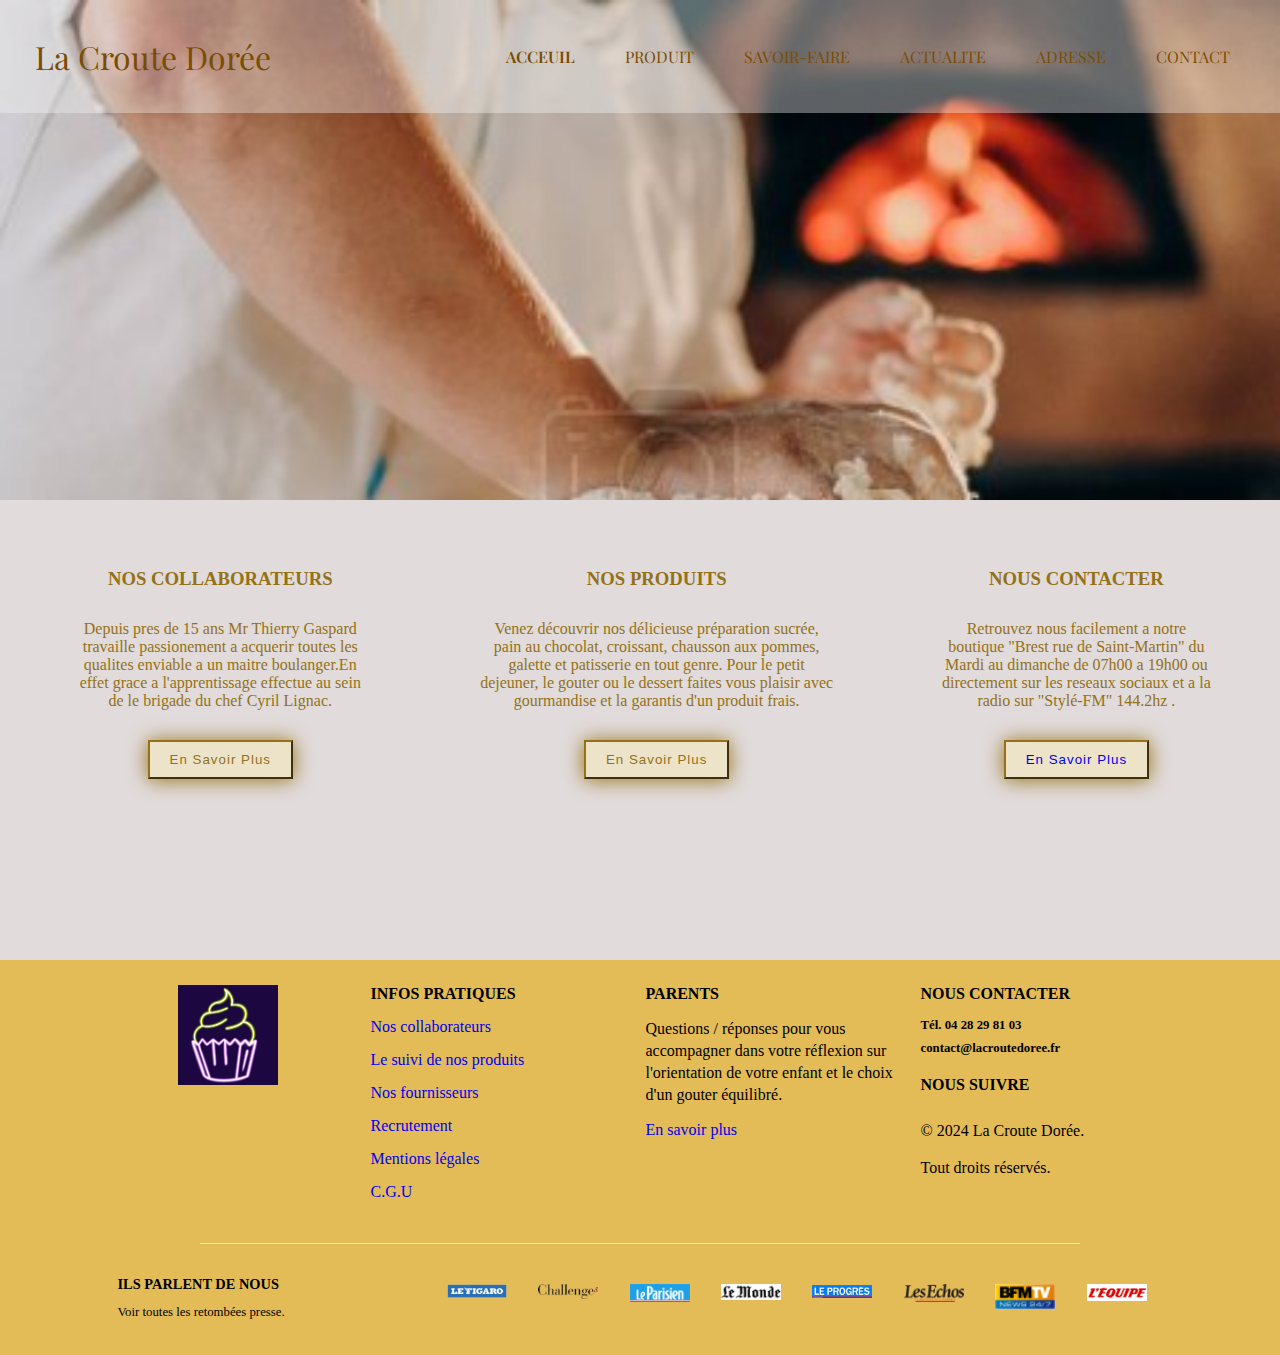
==== index.html @ 4fbc553b "Version1" ====
<!DOCTYPE html>
<html lang="en">
  <head>
    <meta charset="UTF-8" />
    <meta name="viewport" content="width=device-width, initial-scale=1.0" />
    <title>navbar</title>
    <link rel="stylesheet" href="./style.css" />
    <link rel="preconnect" href="https://fonts.googleapis.com" />
    <link rel="preconnect" href="https://fonts.gstatic.com" crossorigin />
    <link
      href="https://fonts.googleapis.com/css2?family=Playfair+Display&display=swap"
      rel="stylesheet"
    />
  </head>
  <!-- HEADER -->
  <body>
    <nav class="navbar">
      <a href="" class="logo"> La Croute Dorée</a>
      <div class="nav-link">
        <ul>
          <li class="active"><a href="">ACCEUIL</a></li>
          <li><a href="./produit.html">PRODUIT</a></li>
          <li><a href="">SAVOIR-FAIRE</a></li>
          <li><a href="">ACTUALITE</a></li>
          <li><a href="">ADRESSE</a></li>
          <li><a href="./contact.html">CONTACT</a></li>
        </ul>
      </div>
      <span class="menu">&#9776;</span>
    </nav>
    <header></header>

    <!-- MIDDLE -->
    <section class="topo-part">
      <div class="topo-container">
        <div class="list-topo-part">
          <div class="part">
            <img src="" alt="" />
            <h3>Nos collaborateurs</h3>
            <p>
              Depuis pres de 15 ans Mr Thierry Gaspard travaille passionement a
              acquerir toutes les qualites enviable a un maitre boulanger.En
              effet grace a l'apprentissage effectue au sein de le brigade du
              chef Cyril Lignac.
            </p>
            <button>En Savoir Plus</button>
          </div>
          <div class="part">
            <img src="" alt="" />
            <h3>Nos Produits</h3>
            <p>
              Venez découvrir nos délicieuse préparation sucrée, pain au
              chocolat, croissant, chausson aux pommes, galette et patisserie en
              tout genre. Pour le petit dejeuner, le gouter ou le dessert faites
              vous plaisir avec gourmandise et la garantis d'un produit frais.
            </p>
            <button>En Savoir Plus</button>
          </div>
          <div class="part">
            <img src="" alt="" />
            <h3>Nous Contacter</h3>
            <p>
              Retrouvez nous facilement a notre boutique "Brest rue de
              Saint-Martin" du Mardi au dimanche de 07h00 a 19h00 ou directement
              sur les reseaux sociaux et a la radio sur "Stylé-FM" 144.2hz .
            </p>
            <button><a href="./contact.html">En Savoir Plus</a></button>
          </div>
        </div>
      </div>
    </section>
    <!-- FOOTER -->

    <footer>
      <section class="contact">
        <div class="contact-container">
          <div class="contact-list">
            <div class="list">
              <div id="contact-img">
                <img src="./asset/logo-neon.jpg" alt="logo-end" />
              </div>
            </div>
            <div class="list">
              <h5>infos pratiques</h5>
              <ul class="infos-p">
                <li><a href="#">Nos collaborateurs</a></li>
                <li><a href="#">Le suivi de nos produits</a></li>
                <li><a href="#">Nos fournisseurs</a></li>
                <li><a href="#">Recrutement</a></li>
                <li><a href="#">Mentions légales</a></li>
                <li><a href="#">C.G.U</a></li>
              </ul>
            </div>
            <div class="list">
              <h5>parents</h5>
              <p>
                Questions / réponses pour vous accompagner dans votre réflexion
                sur l'orientation de votre enfant et le choix d'un gouter
                équilibré.
              </p>
              <a href="#">En savoir plus</a>
            </div>
            <div class="list">
              <h5>nous contacter</h5>
              <h6>Tél. 04 28 29 81 03</h6>
              <h6>contact@lacroutedoree.fr</h6>
              <h5 class="network">nous suivre</h5>
              <div class="footer-logos">
                <i class="fab fa-twitter"></i>
                <i class="fab fa-facebook"></i>
                <i class="fab fa-linkedin"></i>
                <i class="fab fa-instagram"></i>
              </div>
              <p class="copyright">© 2024 La Croute Dorée.</p>
              <p>Tout droits réservés.</p>
            </div>
          </div>
          <div class="contact-medias">
            <div class="medias-text">
              <h3>ils parlent de nous</h3>
              <p>Voir toutes les retombées presse.</p>
            </div>
            <div class="medias-logos">
              <span class="img">
                <img src="./asset/assets/img/figaro.png" alt="le figaro" />
              </span>
              <span class="img">
                <img src="./asset/assets/img/challenges.png" alt="challenges" />
              </span>
              <span class="img">
                <img
                  src="./asset/assets/img/leparisien.png"
                  alt="le parisien"
                />
              </span>
              <span class="img">
                <img src="./asset/assets/img/lemonde.png" alt="le monde" />
              </span>
              <span class="img">
                <img src="./asset/assets/img/progres.png" alt="le progrès" />
              </span>
              <span class="img">
                <img src="./asset/assets/img/echos.png" alt="les echos" />
              </span>
              <span class="img">
                <img src="./asset/assets/img/bfm.png" alt="BFM tv" />
              </span>
              <span class="img">
                <img src="./asset/assets/img/lepoint.png" alt="l'équipe" />
              </span>
              <div class="img"></div>
            </div>
          </div>
        </div>
      </section>
    </footer>
  </body>
  <script src="./index.js"></script>
</html>
---- style.css ----
* {
    margin: 0;
    padding: 0;
    text-decoration: none;
    list-style: none;
  }
  body {
    text-align: center;
  }
  header {
    height: 500px;
    width: 100vw;
    background: url(./asset/petrir.jpg);
    background-size: 100vw;
}
.navbar {
    position: absolute;
    padding: 25px;
    display: flex;
    justify-content: space-between;
    width: 100%;
    box-sizing: border-box;
    align-items: center;
    background: rgba(245, 245, 245, 0.381);
}
.navbar a {
    font-family: 'Playfair Display', serif;
    color: rgb(122, 77, 4);
    
}
.navbar .logo {
    font-size: 2em;
    padding: 10px;
}
.navbar .nav-link ul {
    display: flex;
} 
.navbar .nav-link ul li {
    margin: 0px 25px;
}
.navbar a:hover {
    color: aliceblue;
}
.navbar .nav-link ul li.active a {
    font-weight: 600;
}
.navbar .menu {
   max-width: 80px;
    height: 40px;
    position: absolute;
    right: 50px;
    top: 50px;
    display: none;
}
span {
    color: goldenrod;
    width: 100px;
    cursor: pointer;

}

/* MIDDLE */

.topo-part {
    background: rgb(225, 219, 219);
    padding: 5px 0;
    color: rgb(148, 113, 23);
    min-height: 450px;
}
.topo-part-container {
    display: flex;
  justify-content: space-between;
  align-items: center;
  max-width: 1100px;
  margin: 0 auto;
}
.part {
    display: block;
    margin-bottom: 30px;
    margin: 25px 15px;
  }
.list-topo-part {
    display: flex;
    padding: 20px;
}
.topo-part h3 {
    text-transform: uppercase;
    font-weight: 700;
  }
  .topo-part p {
    width: 80%;
    margin: 30px auto 30px;
  }
  .topo-part button {
    color: rgb(148, 113, 23);
  border-color: rgb(148, 113, 23);
  box-shadow: 0px 1px 20px 0;
  letter-spacing: 1px;
  padding: 10px 20px;
  background-color: rgb(237, 227, 200);
  }
  .topo-part button:hover {
    cursor: pointer;
    background-color: rgba(241, 198, 89, 0.418);
    color: black;
  }

  .contact {
    padding: 25px 0 20px;
    max-width: 1100px;
    margin: 0 auto;
  }
  .contact-list {
    display: flex;
    justify-content: space-around;
    font-weight: 400;
    position: relative;
  }
  .contact-list:after {
    content: "";
    position: absolute;
    width: 80%;
    height: 1px;
    background: rgb(235, 235, 235);
    bottom: -28px;
  }
  .contact-list .list {
    text-align: left;
    width: 24%;
  }
  #contact-img img {
    margin: 0 auto;
    display: block;
    max-width: 100px;
  }
  .contact-list h5 {
    text-transform: uppercase;
    font-size: 1rem;
    margin-bottom: 15px;
  }
  .infos-p li {
    margin: 15px 0;
  }
  .list p {
    line-height: 22px;
    margin-bottom: 15px;
  }
  .list h6 {
    font-size: 0.8rem;
    margin-bottom: 8px;
  }
  .list .network {
    margin: 20px 0 8px;
  }
  .footer-logos i {
    font-size: 0.8rem;
    margin: 0 12px 30px 0;
  }
  .copyright {
    margin: 0;
  }
  .contact-medias {
    padding: 60px 0 15px;
    display: flex;
    align-items: center;
    width: 95%;
    margin: 0 auto;
  }
  .medias-text {
    text-align: left;
    width: 30%;
  }
  .medias-text h3 {
    text-transform: uppercase;
    font-size: 0.9rem;
    margin-bottom: 12px;
  }
  .medias-text p {
    font-size: 0.8rem;
  }
  .medias-logos {
    display: flex;
    justify-content: space-around;
    width: 70%;
  }
  .medias-logos img {
    width: 60px;
  }
/* FOOTER */

footer {
    background: rgba(218, 165, 32, 0.749);
    min-height: 50px;
}



@media screen and (max-width: 1150px) {
    .navbar {
        padding: 0;
    }
    .navbar .logo {
        position: absolute;
        left: 50px;
        top: 50px;
        background: rgba(245, 245, 245, 0.381);
    }
    .navbar .menu {
        display: block;
        min-height: 50px;
     }
    .nav-link {
        top: 0;
        left: 0;
        position: absolute;
        background: rgba(223, 204, 204, 0.575);
        backdrop-filter: blur(4px);
        width: 100%;
        height: 100vh;
        display: flex;
        justify-content: center;
        align-items: center;
        margin-left: -100%;
        transition: 0.5S;
    }
    .nav-link.mobile-menu {
        margin-left: 0;
    }
    .navbar .nav-link ul {
        display: flex;
        flex-direction: column;
        align-items: center;
    }
    .navbar .nav-link ul li {
        margin: 15px 0;
        font-style: 1.5rem;
    }
    
       

}

@media screen and (max-width: 865px) {}
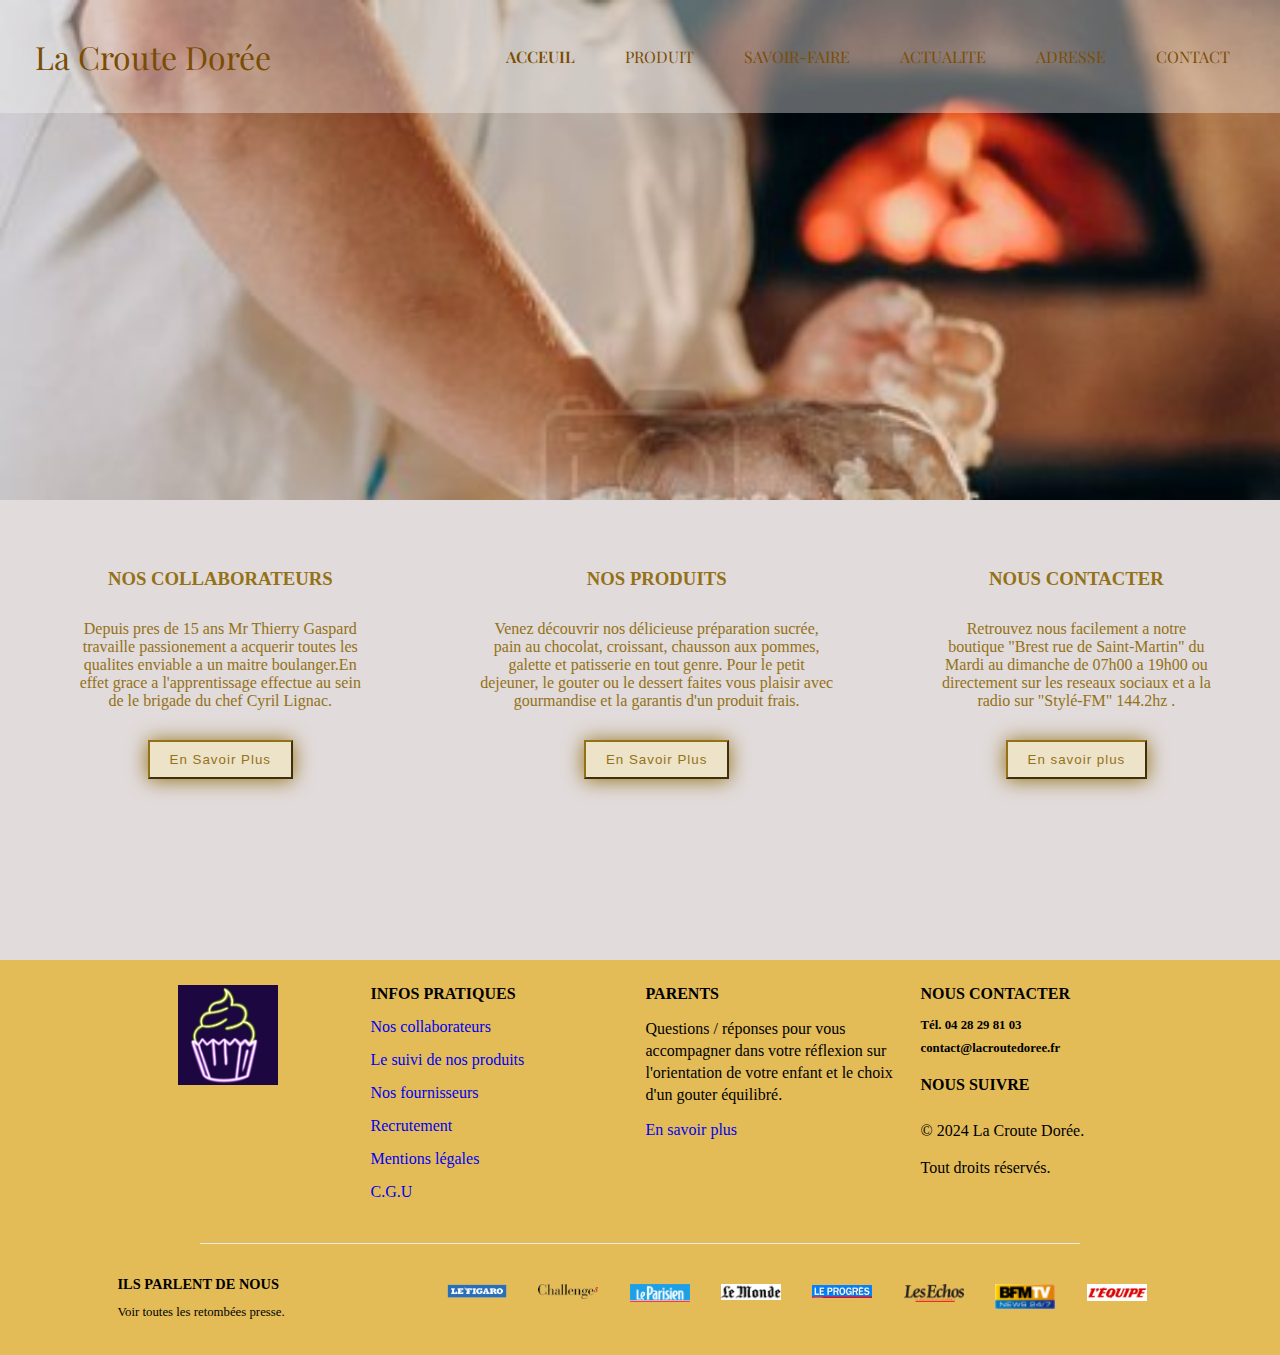
==== commit 56f7f64c: "version2" ====
--- a/index.html
+++ b/index.html
@@ -1,5 +1,5 @@
 <!DOCTYPE html>
-<html lang="en">
+<html lang="fr">
   <head>
     <meta charset="UTF-8" />
     <meta name="viewport" content="width=device-width, initial-scale=1.0" />
@@ -13,6 +13,7 @@
     />
   </head>
   <!-- HEADER -->
+
   <body>
     <nav class="navbar">
       <a href="" class="logo"> La Croute Dorée</a>
@@ -20,9 +21,9 @@
         <ul>
           <li class="active"><a href="">ACCEUIL</a></li>
           <li><a href="./produit.html">PRODUIT</a></li>
-          <li><a href="">SAVOIR-FAIRE</a></li>
-          <li><a href="">ACTUALITE</a></li>
-          <li><a href="">ADRESSE</a></li>
+          <li><a href="./savoir.html">SAVOIR-FAIRE</a></li>
+          <li><a href="./actualite.html">ACTUALITE</a></li>
+          <li><a href="./adresse.html">ADRESSE</a></li>
           <li><a href="./contact.html">CONTACT</a></li>
         </ul>
       </div>
@@ -64,7 +65,7 @@
               Saint-Martin" du Mardi au dimanche de 07h00 a 19h00 ou directement
               sur les reseaux sociaux et a la radio sur "Stylé-FM" 144.2hz .
             </p>
-            <button><a href="./contact.html">En Savoir Plus</a></button>
+            <button>En savoir plus</button>
           </div>
         </div>
       </div>
--- a/style.css
+++ b/style.css
@@ -240,4 +240,13 @@
 
 }
 
-@media screen and (max-width: 865px) {}+@media screen and (max-width: 865px) {
+  .part {
+    display: block;
+    margin-bottom: 30px;
+    margin: 25px 5px;
+  }
+  .part button {
+    margin: 20px 0px;
+  }
+}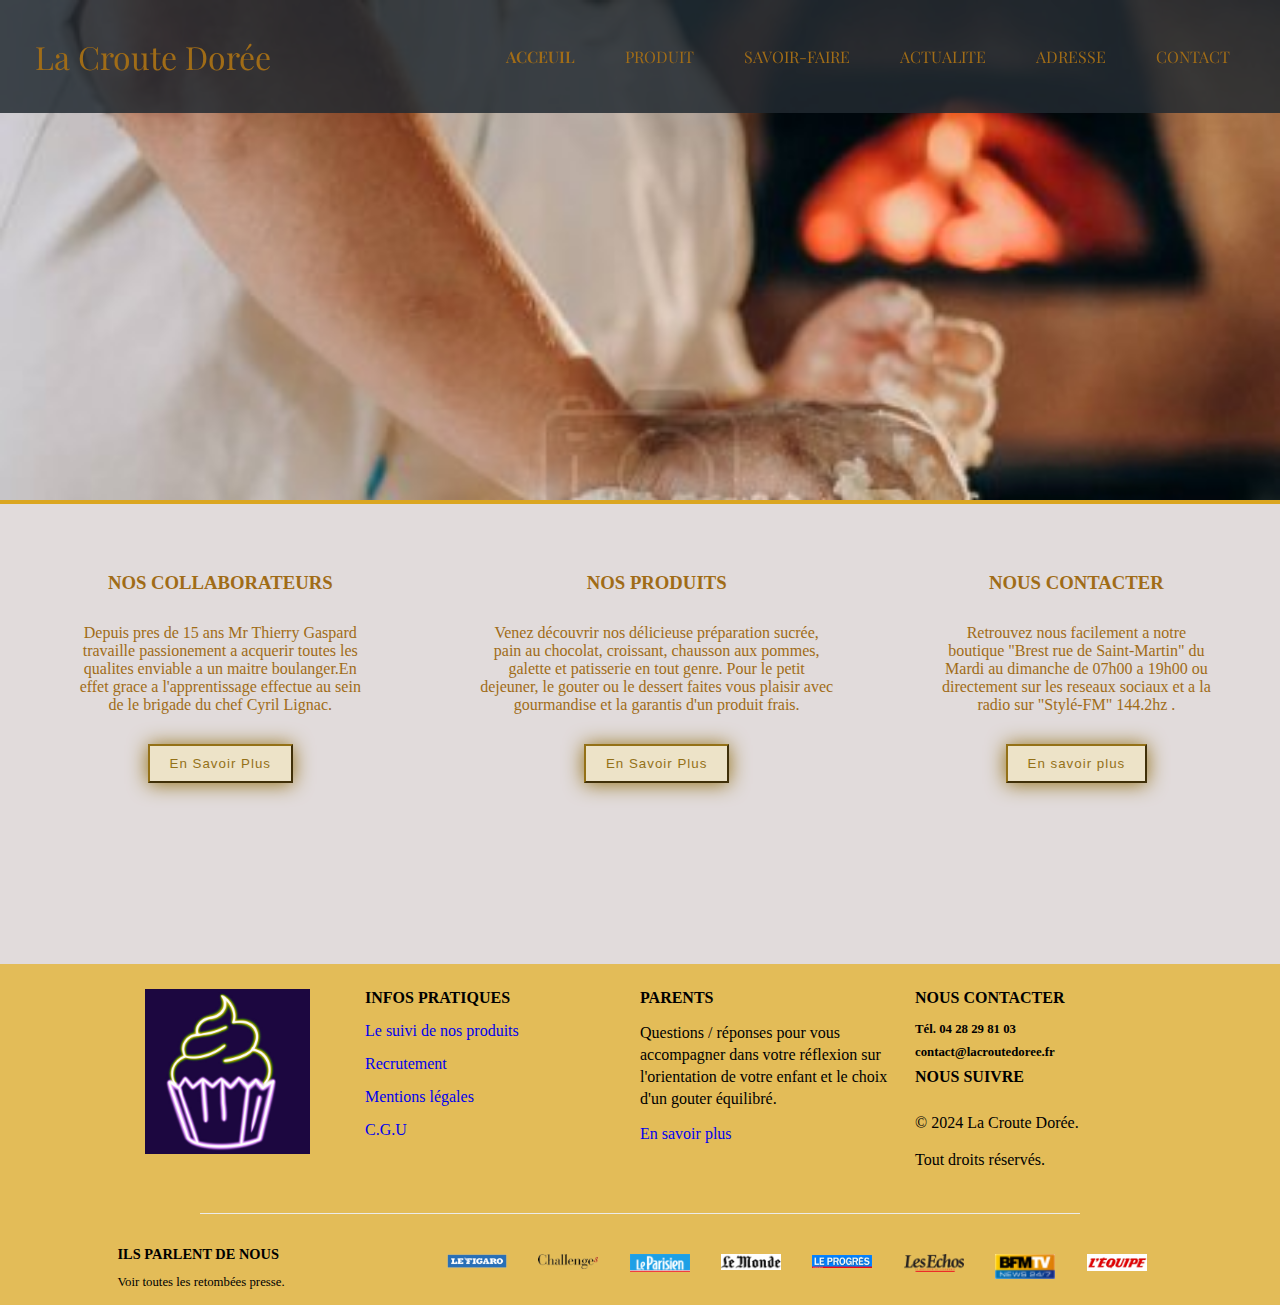
==== commit bdd69617: "version6" ====
--- a/index.html
+++ b/index.html
@@ -15,7 +15,7 @@
   <!-- HEADER -->
 
   <body>
-    <nav class="navbar">
+    <nav class="navbar" id="navbar">
       <a href="" class="logo"> La Croute Dorée</a>
       <div class="nav-link">
         <ul>
@@ -44,7 +44,9 @@
               effet grace a l'apprentissage effectue au sein de le brigade du
               chef Cyril Lignac.
             </p>
-            <button>En Savoir Plus</button>
+            <button onclick="window.location.href = './savoir.html';">
+              En Savoir Plus
+            </button>
           </div>
           <div class="part">
             <img src="" alt="" />
@@ -55,7 +57,9 @@
               tout genre. Pour le petit dejeuner, le gouter ou le dessert faites
               vous plaisir avec gourmandise et la garantis d'un produit frais.
             </p>
-            <button>En Savoir Plus</button>
+            <button onclick="window.location.href = './produit.html';">
+              En Savoir Plus
+            </button>
           </div>
           <div class="part">
             <img src="" alt="" />
@@ -65,7 +69,11 @@
               Saint-Martin" du Mardi au dimanche de 07h00 a 19h00 ou directement
               sur les reseaux sociaux et a la radio sur "Stylé-FM" 144.2hz .
             </p>
-            <button>En savoir plus</button>
+            <button
+              onclick="window.location.href = 'https://www.google.com/maps/@48.4658129,-4.7598006,17z?entry=ttu';"
+            >
+              En savoir plus
+            </button>
           </div>
         </div>
       </div>
@@ -84,9 +92,7 @@
             <div class="list">
               <h5>infos pratiques</h5>
               <ul class="infos-p">
-                <li><a href="#">Nos collaborateurs</a></li>
                 <li><a href="#">Le suivi de nos produits</a></li>
-                <li><a href="#">Nos fournisseurs</a></li>
                 <li><a href="#">Recrutement</a></li>
                 <li><a href="#">Mentions légales</a></li>
                 <li><a href="#">C.G.U</a></li>
--- a/style.css
+++ b/style.css
@@ -12,20 +12,23 @@
     width: 100vw;
     background: url(./asset/petrir.jpg);
     background-size: 100vw;
+    border-bottom: solid goldenrod 4px;
 }
 .navbar {
-    position: absolute;
+    position: fixed;
     padding: 25px;
     display: flex;
+    top: 0;
     justify-content: space-between;
     width: 100%;
+    transition: 0.25s;
     box-sizing: border-box;
     align-items: center;
-    background: rgba(245, 245, 245, 0.381);
+    background: rgba(33, 41, 48, 0.847);
 }
 .navbar a {
     font-family: 'Playfair Display', serif;
-    color: rgb(122, 77, 4);
+    color: rgb(160, 108, 23);
     
 }
 .navbar .logo {
@@ -64,7 +67,7 @@
 .topo-part {
     background: rgb(225, 219, 219);
     padding: 5px 0;
-    color: rgb(148, 113, 23);
+    color: rgb(160, 108, 23);
     min-height: 450px;
 }
 .topo-part-container {
@@ -106,7 +109,7 @@
   }
 
   .contact {
-    padding: 25px 0 20px;
+    padding: 25px 0 0px;
     max-width: 1100px;
     margin: 0 auto;
   }
@@ -126,12 +129,12 @@
   }
   .contact-list .list {
     text-align: left;
-    width: 24%;
+    width: 44%;
   }
   #contact-img img {
     margin: 0 auto;
     display: block;
-    max-width: 100px;
+    max-width: 60%;
   }
   .contact-list h5 {
     text-transform: uppercase;
@@ -150,7 +153,7 @@
     margin-bottom: 8px;
   }
   .list .network {
-    margin: 20px 0 8px;
+    margin: 5px 0 8px;
   }
   .footer-logos i {
     font-size: 0.8rem;
@@ -241,8 +244,11 @@
 }
 
 @media screen and (max-width: 865px) {
+  .list-topo-part {
+    display: flex;
+    flex-direction: column;
+  }
   .part {
-    display: block;
     margin-bottom: 30px;
     margin: 25px 5px;
   }
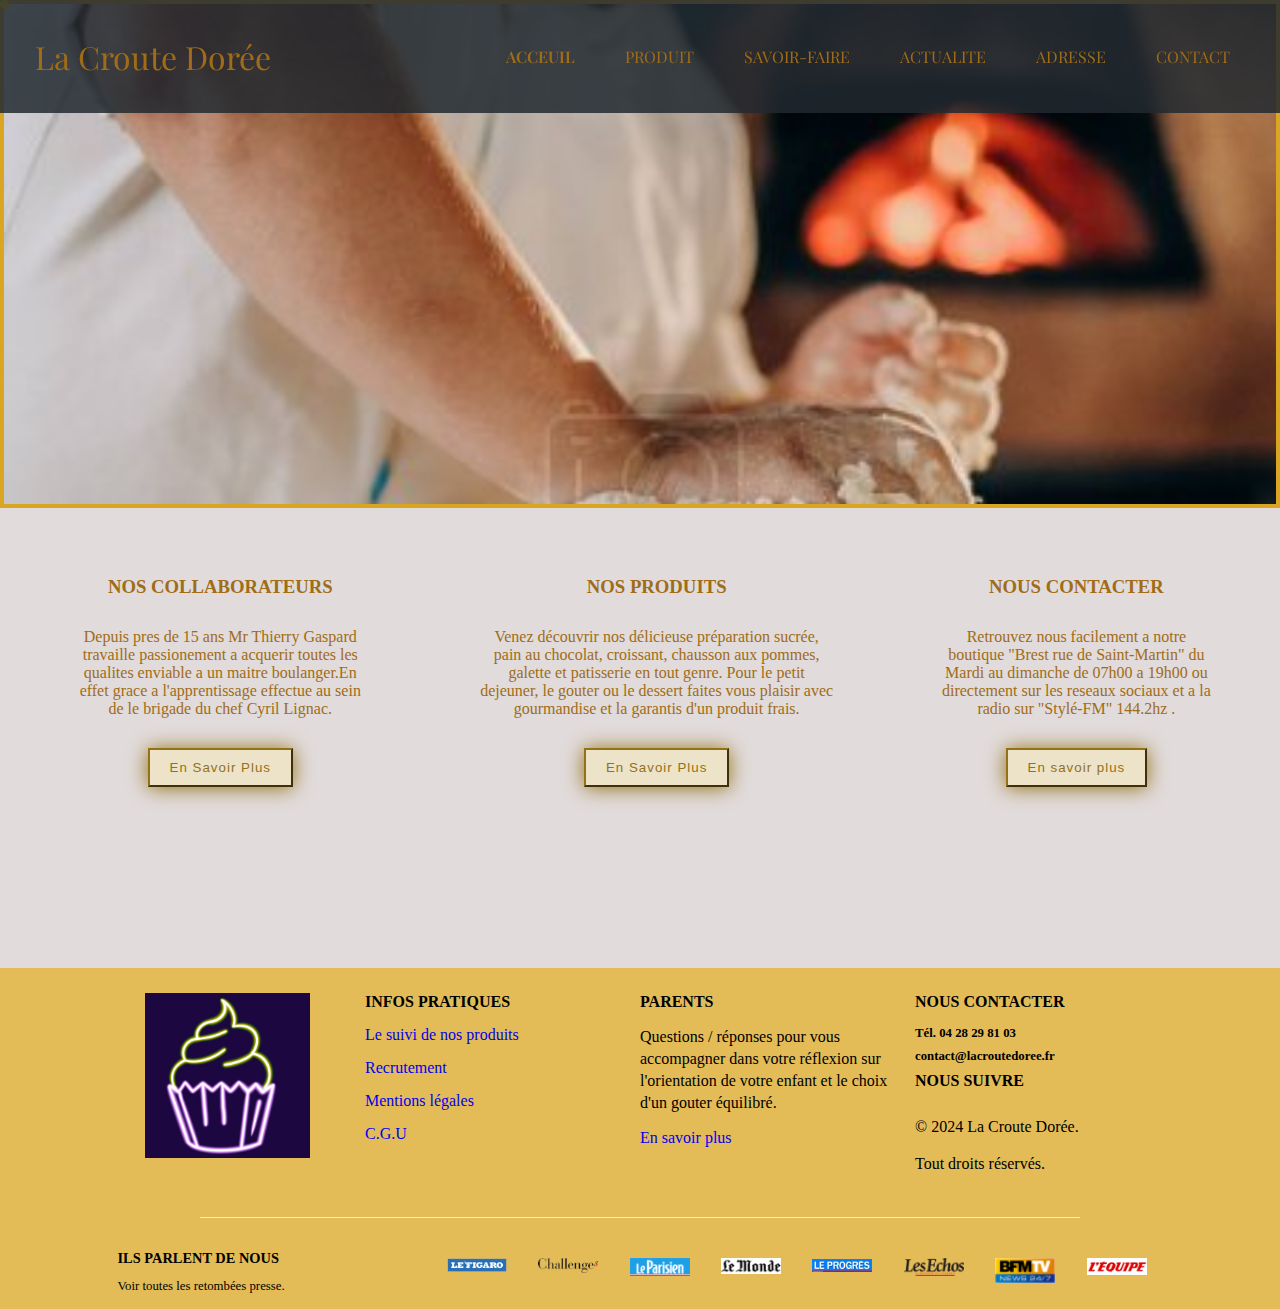
==== commit 2b21c5b2: "version7" ====
--- a/index.html
+++ b/index.html
@@ -15,6 +15,8 @@
   <!-- HEADER -->
 
   <body>
+    <div class="cercle"></div>
+
     <nav class="navbar" id="navbar">
       <a href="" class="logo"> La Croute Dorée</a>
       <div class="nav-link">
--- a/style.css
+++ b/style.css
@@ -3,16 +3,24 @@
     padding: 0;
     text-decoration: none;
     list-style: none;
+    cursor: none;
   }
   body {
     text-align: center;
   }
+  .cercle {
+    position: absolute;
+    width: 5px;
+    height: 5px;
+    background-color: gold;
+    border: solid 2px gold;
+    border-radius: 300px;
+  }
   header {
     height: 500px;
-    width: 100vw;
     background: url(./asset/petrir.jpg);
     background-size: 100vw;
-    border-bottom: solid goldenrod 4px;
+    border: solid goldenrod 4px;
 }
 .navbar {
     position: fixed;
